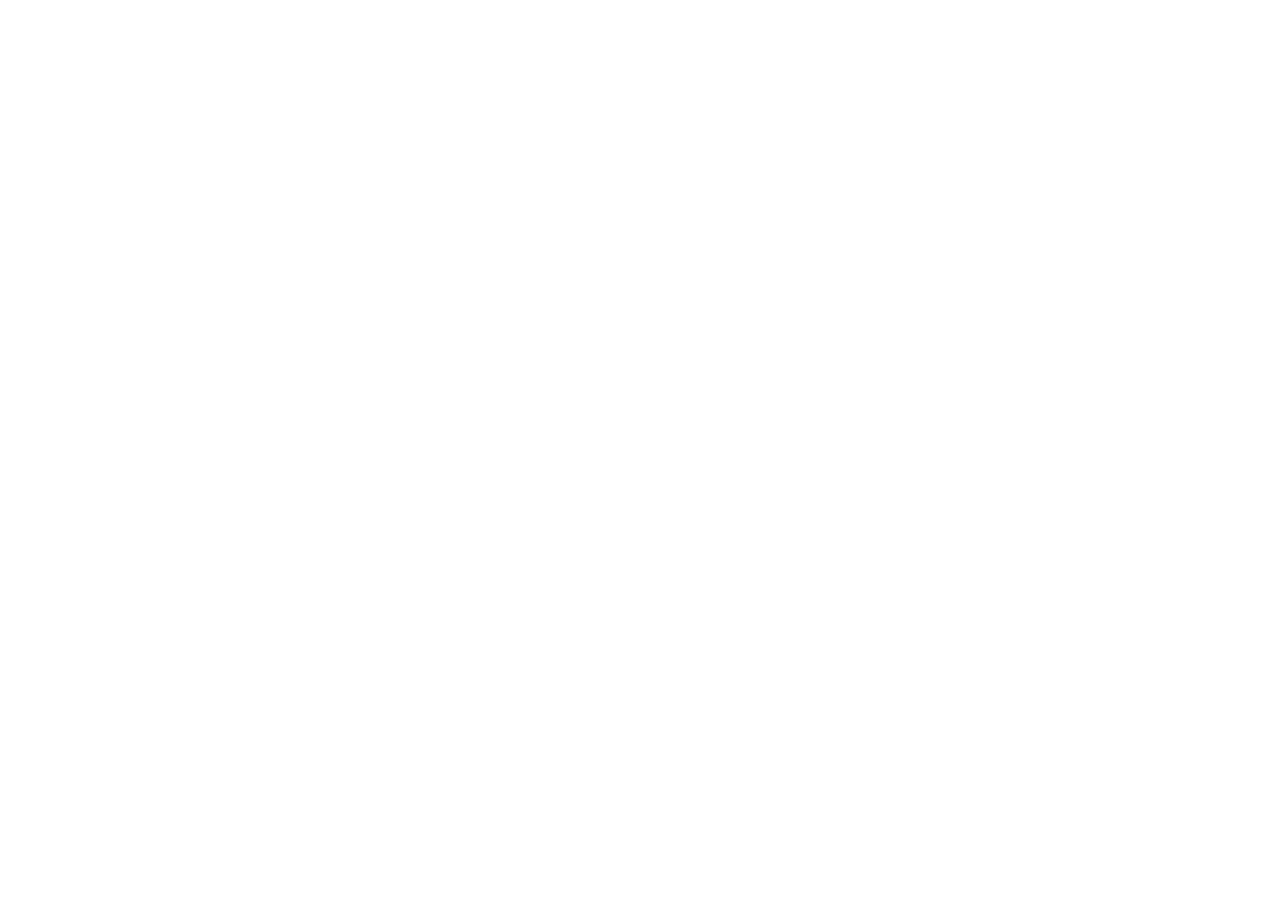
==== image-slider/index.html @ b0000e27 "Setup skeletons" ====
<!DOCTYPE html>
<html lang="en">
<head>
    <meta charset="UTF-8">
    <meta http-equiv="X-UA-Compatible" content="IE=edge">
    <meta name="viewport" content="width=device-width, initial-scale=1.0">
    <title>Image Slider</title>
    <link rel="stylesheet" href="./style.css">
</head>
<body>
    
</body>
</html>
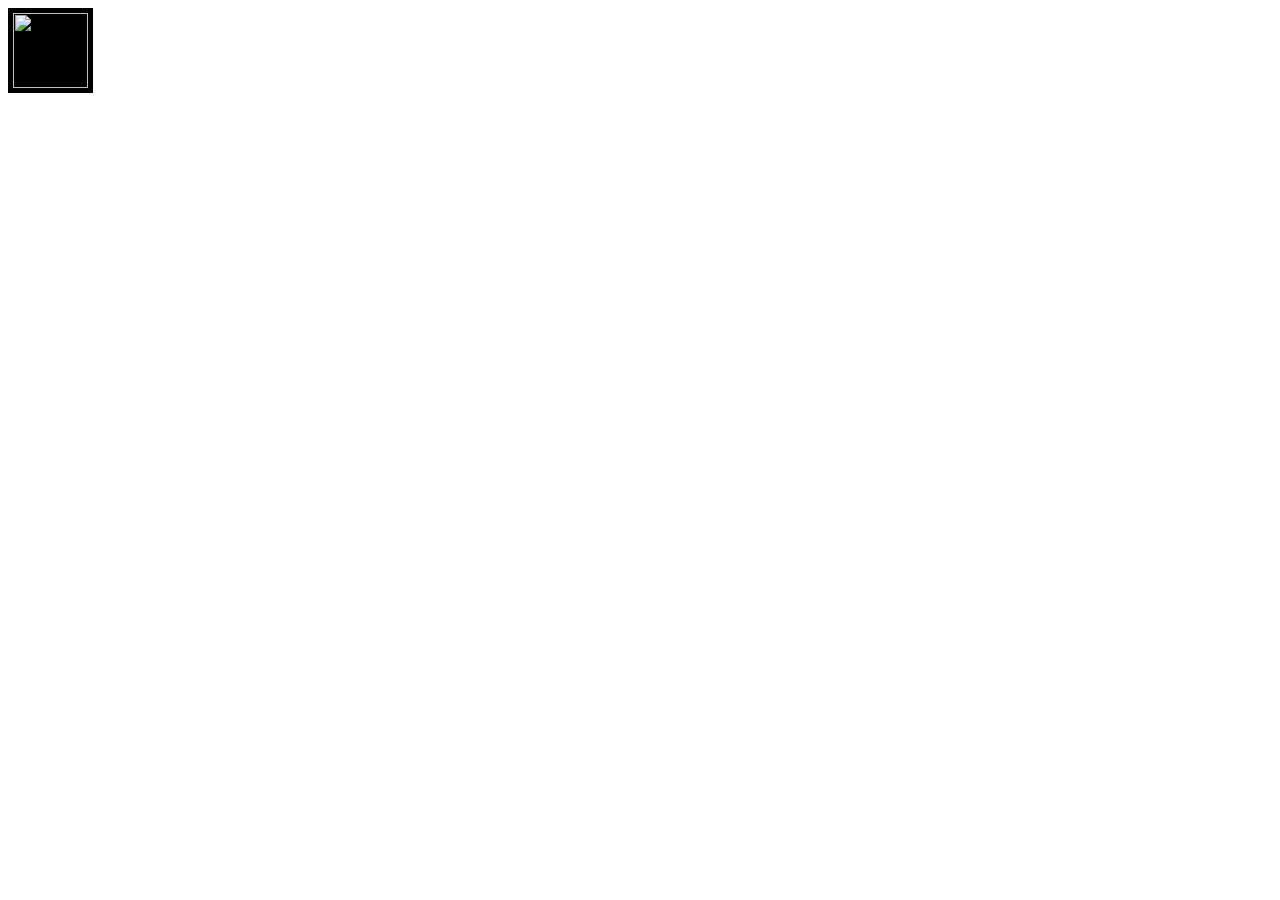
==== commit ae2d87d4: "WIP: Image slider" ====
--- a/image-slider/index.html
+++ b/image-slider/index.html
@@ -8,6 +8,13 @@
     <link rel="stylesheet" href="./style.css">
 </head>
 <body>
-    
+    <div class="frame">
+        <div class="ribbon">
+          <img src="https://images.freeimages.com/images/large-previews/155/red-starfish-1162380.jpg" alt="">
+          <img src="https://images.freeimages.com/images/large-previews/631/yellow-flowers-1463581.jpg" alt="">
+          <img src="https://images.freeimages.com/images/large-previews/b65/bald-eagle-1635769.jpg" alt="">
+          <img src="https://images.freeimages.com/images/large-previews/44c/blue-and-yellow-macaw-1641749.jpg" alt="">
+        </div>
+      </div>
 </body>
 </html>--- a/image-slider/style.css
+++ b/image-slider/style.css
@@ -0,0 +1,23 @@
+img {
+    height: 75px;
+    width: 75px;
+    margin: 0px;
+    padding: 0px;
+  }
+  
+  .frame {
+    height: 75px;
+    width: 75px;
+    border: black solid 5px;
+    overflow: hidden;
+    white-space: nowrap;
+    position: relative;
+    background-color: black;
+  }
+  
+  .ribbon {
+    position: absolute;
+    margin: 0px;
+    padding: 0px;
+    left: 0px;
+  }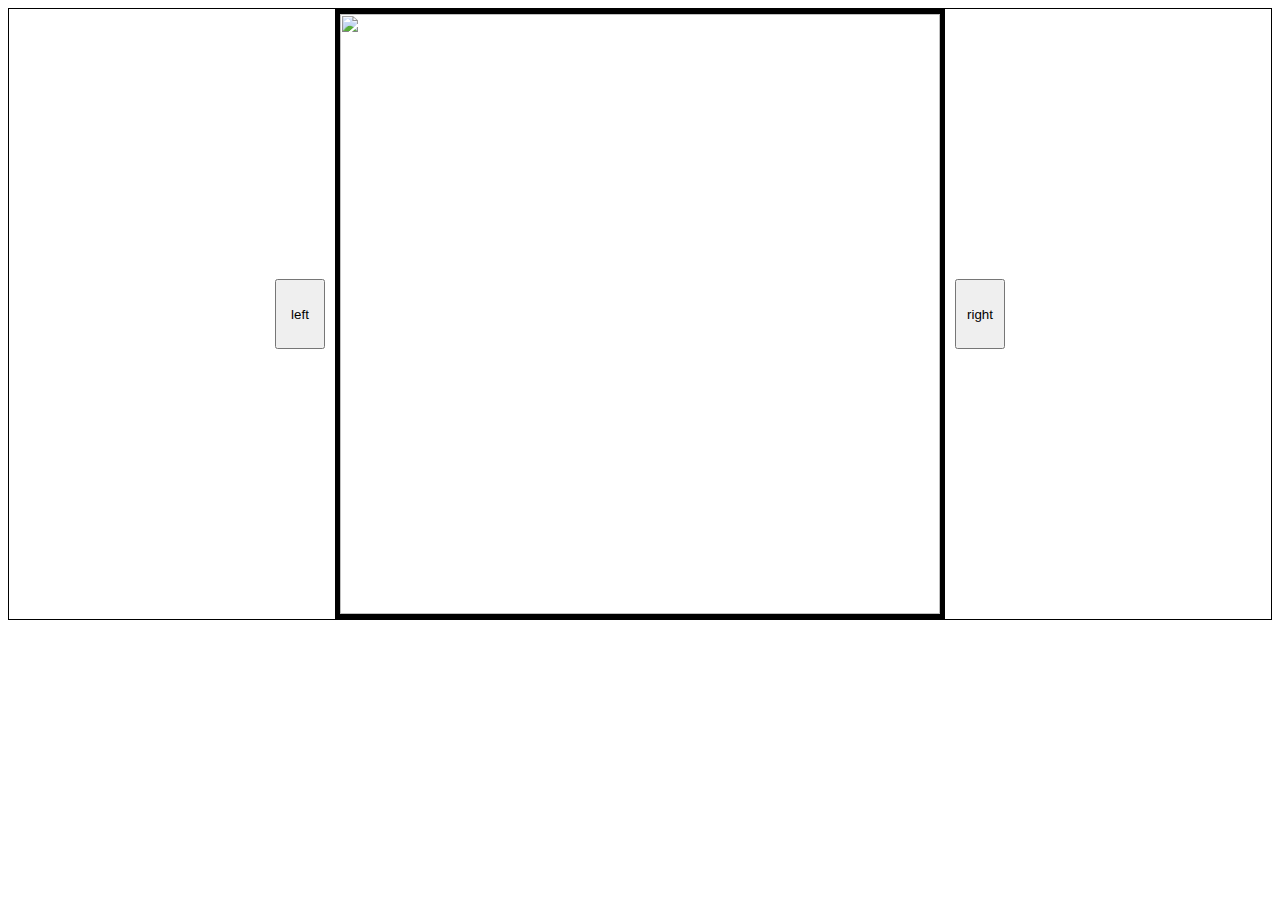
==== commit 4bd17889: "WIP: Image slider" ====
--- a/image-slider/index.html
+++ b/image-slider/index.html
@@ -6,8 +6,11 @@
     <meta name="viewport" content="width=device-width, initial-scale=1.0">
     <title>Image Slider</title>
     <link rel="stylesheet" href="./style.css">
+    <script src="./index.js" defer></script>
 </head>
 <body>
+  <div class="container">
+    <button class="btn-left">left</button>
     <div class="frame">
         <div class="ribbon">
           <img src="https://images.freeimages.com/images/large-previews/155/red-starfish-1162380.jpg" alt="">
@@ -15,6 +18,8 @@
           <img src="https://images.freeimages.com/images/large-previews/b65/bald-eagle-1635769.jpg" alt="">
           <img src="https://images.freeimages.com/images/large-previews/44c/blue-and-yellow-macaw-1641749.jpg" alt="">
         </div>
-      </div>
+    </div>
+    <button class="btn-right">right</button>
+  </div>
 </body>
 </html>--- a/image-slider/style.css
+++ b/image-slider/style.css
@@ -1,23 +1,37 @@
 img {
-    height: 75px;
-    width: 75px;
+    height: 600px;
+    width: 600px;
     margin: 0px;
     padding: 0px;
+    display: block;
   }
   
   .frame {
-    height: 75px;
-    width: 75px;
+    height: 600px;
+    width: 600px;
     border: black solid 5px;
     overflow: hidden;
-    white-space: nowrap;
+    /* white-space: nowrap; */
     position: relative;
-    background-color: black;
+    /* background-color: black; */
   }
   
   .ribbon {
     position: absolute;
     margin: 0px;
     padding: 0px;
-    left: 0px;
+    top: 0px;        
+  }
+
+  .container {
+    display: flex;
+    justify-content: center;
+    align-items: center;
+    border: black solid 1px;
+    gap: 10px;
+  }
+
+  button {
+    height: 70px;
+    width: 50px;
   }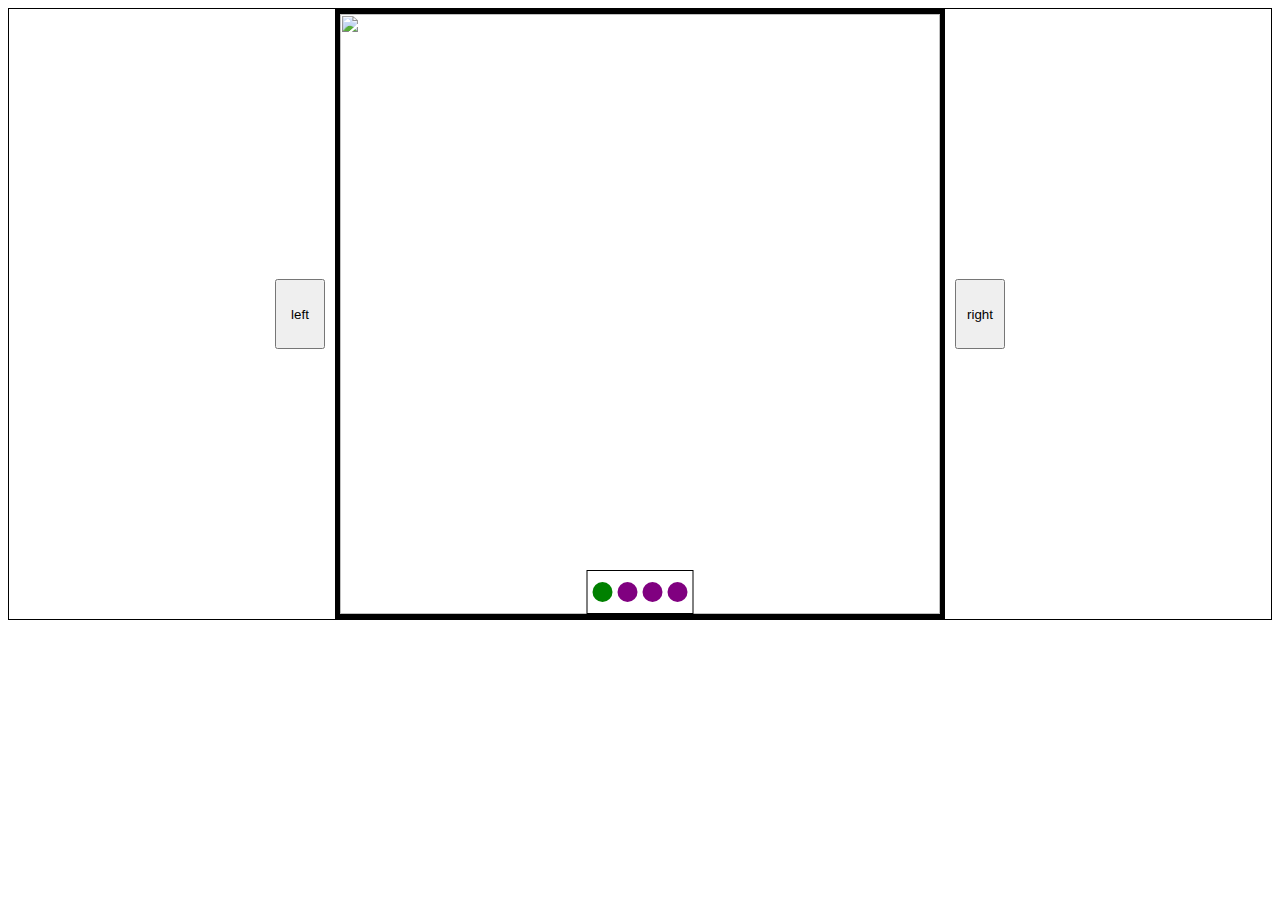
==== commit 0326f66e: "Complete image-slider" ====
--- a/image-slider/index.html
+++ b/image-slider/index.html
@@ -18,6 +18,12 @@
           <img src="https://images.freeimages.com/images/large-previews/b65/bald-eagle-1635769.jpg" alt="">
           <img src="https://images.freeimages.com/images/large-previews/44c/blue-and-yellow-macaw-1641749.jpg" alt="">
         </div>
+        <div class="img-indicator">
+          <div class="img-circle" data-index="0"></div>
+          <div class="img-circle" data-index="1"></div>
+          <div class="img-circle" data-index="2"></div>
+          <div class="img-circle" data-index="3"></div>
+        </div>
     </div>
     <button class="btn-right">right</button>
   </div>
--- a/image-slider/style.css
+++ b/image-slider/style.css
@@ -34,4 +34,29 @@
   button {
     height: 70px;
     width: 50px;
-  }+  }
+
+.img-indicator {
+  position: absolute;
+  bottom: 0;
+  left: 50%;
+  transform: translate(-50%, 0);
+  border: black 1px solid;
+  height: 2rem;
+  display: flex;
+  justify-content: space-between;
+  align-items: center;
+  gap: 5px;
+  padding: 5px;
+}
+
+.img-circle {
+  height: 20px;
+  width: 20px;
+  background-color: purple;
+  border-radius: 50%;
+}
+
+.img-active {
+  background-color: green !important;
+}